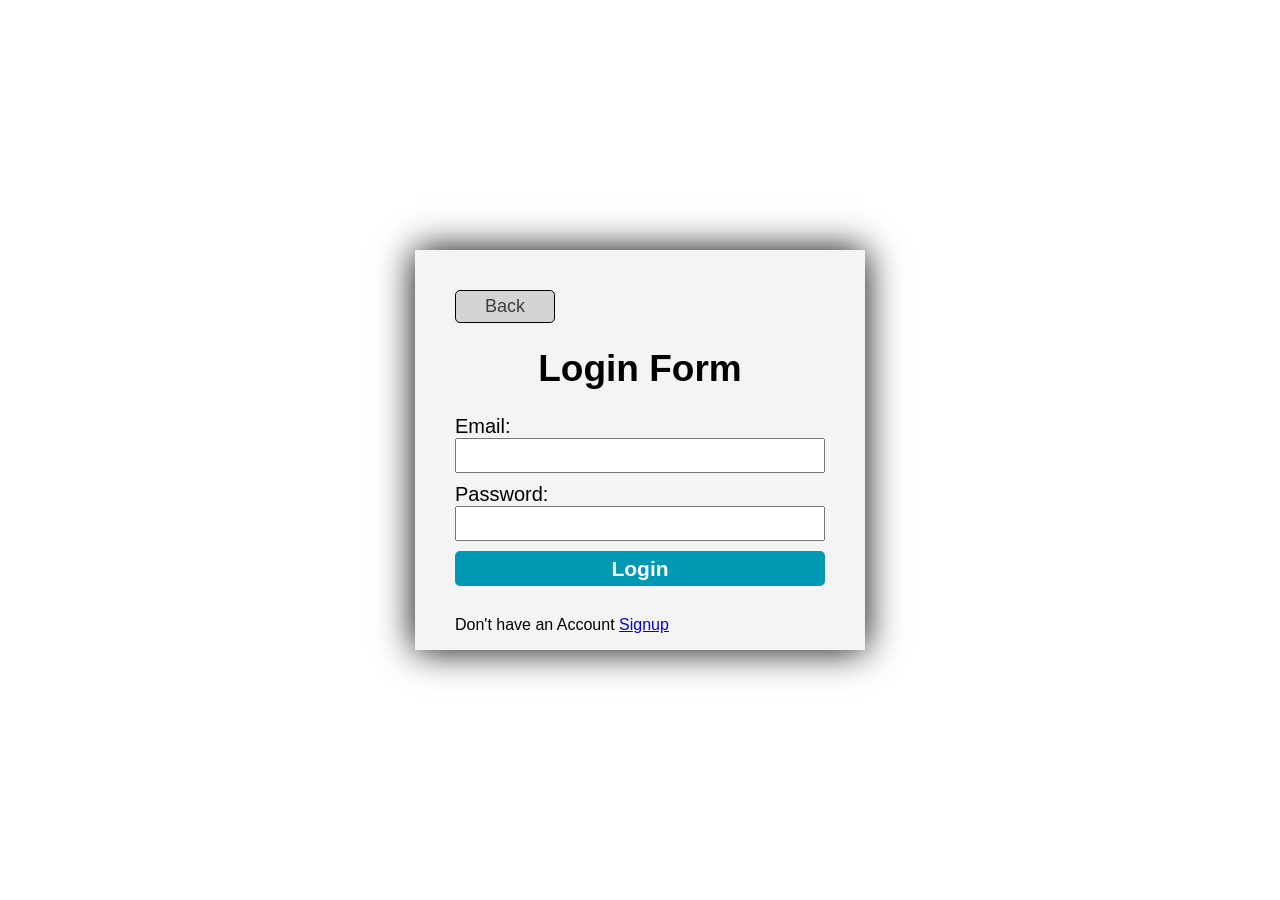
==== login.html @ 1345fcf4 "Add login page with html and css" ====
<!DOCTYPE html>
<html lang="en">
<head>
    <meta charset="UTF-8">
    <meta name="viewport" content="width=device-width, initial-scale=1.0">
    <title>Document</title>
    <link rel="stylesheet" href="login_style.css">
</head>
<body>
    <div class="container">
        <a href="index.html"><button id="back_btn">Back</button></a>
        <h2>Login Form</h2>
        <form method="post">
            <div>
                <label for="email">Email:</label>
            <input type="email" name="email" id="email">
            </div>
           <div>
             <label for="password">Password:</label>
            <input type="password" name="password" id="password">
           </div>
            <button id="login_btn">Login</button>
            <span>Don't have an Account <a href="singup.html">Signup</a></span>
        </form>
    </div>
</body>
</html>
---- login_style.css ----
* {
    margin: 0;
    padding: 0;
    box-sizing: border-box;
    font-family: Arial, Helvetica, sans-serif;
}

body {
    height: 100vh;
    width: 100vw;
    display: flex;
    align-items: center;
    justify-content: center;
    background-color: white;
}

.container {
    display: flex;
    flex-direction: column;
    flex-shrink: 1;
    margin: 30px;
    height: 400px;
    width: 450px;
    border: none;
    padding: 40px;
    gap: 25px;
    box-shadow: 0px 0px 35px black;
    background-color: rgb(245, 244, 244);
}

.container h2 {
    text-align: center;
    font-size: 37px;
}

.container label{
    display: block;
    font-size: 20px;
}

.container div {
    margin-bottom: 10px
}

.container input {
    height: 35px;
    width: 100%;
    font-size: 18px;
}

#login_btn  {
    height: 35px;
    width: 100%;
    background-color: rgb(0, 152, 179);
    color: white;
    font-size: 21px;
    font-weight: 600;
    border: none;
    border-radius: 5px;
    margin-bottom: 30px;
}

#back_btn {
    padding: 5px 20px;
    border: 1px  solid black;
    width: 100px;
    font-size: 18px;
    font-weight: 400;
    border-radius: 5px;
    background-color: rgb(212, 212, 212);
    color: rgb(61, 61, 61);
}
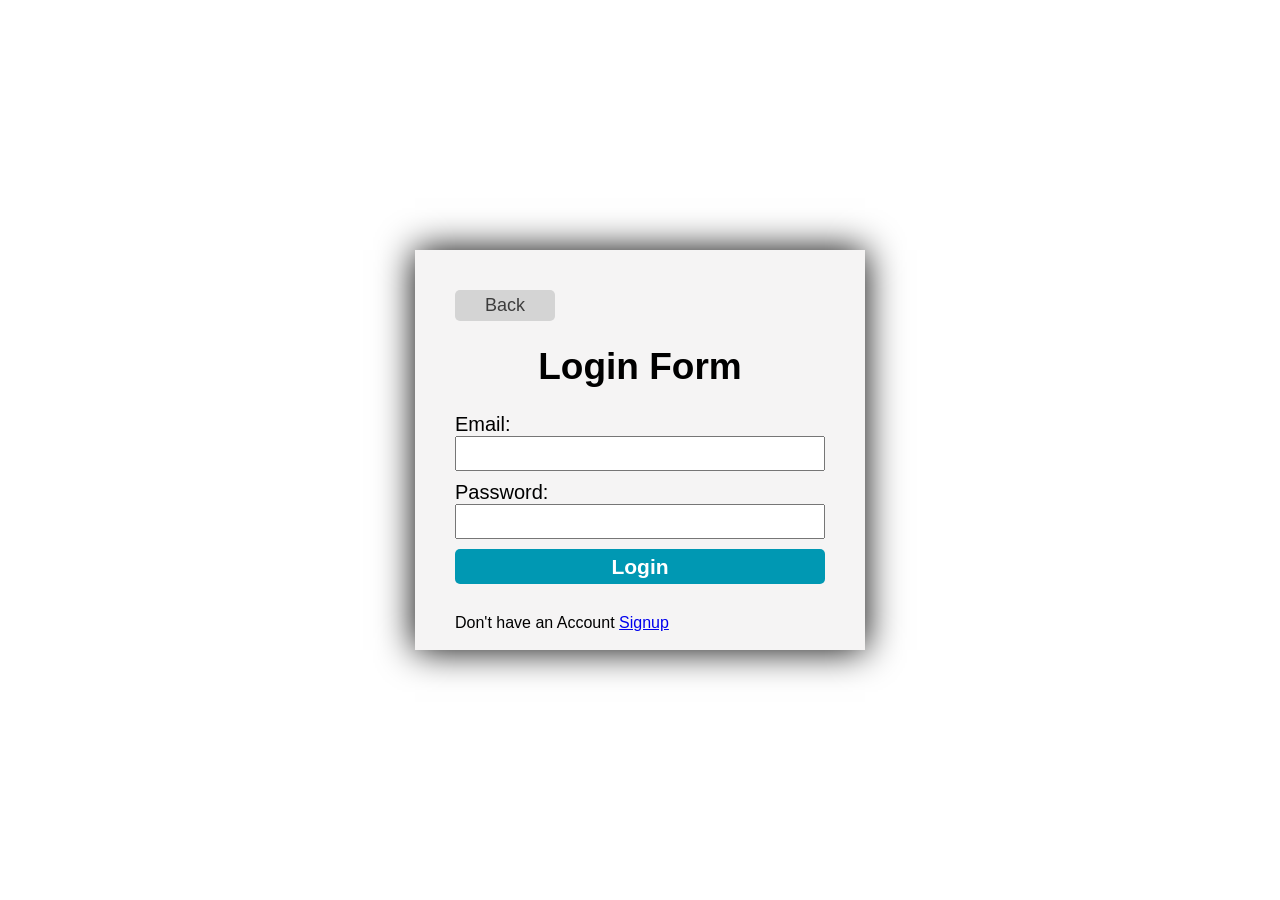
==== commit 08c2c8dd: "Made singup page (html)" ====
--- a/login.html
+++ b/login.html
@@ -3,7 +3,7 @@
 <head>
     <meta charset="UTF-8">
     <meta name="viewport" content="width=device-width, initial-scale=1.0">
-    <title>Document</title>
+    <title>Login: Ramesh</title>
     <link rel="stylesheet" href="login_style.css">
 </head>
 <body>
--- a/login_style.css
+++ b/login_style.css
@@ -62,7 +62,7 @@
 
 #back_btn {
     padding: 5px 20px;
-    border: 1px  solid black;
+    border: none;
     width: 100px;
     font-size: 18px;
     font-weight: 400;
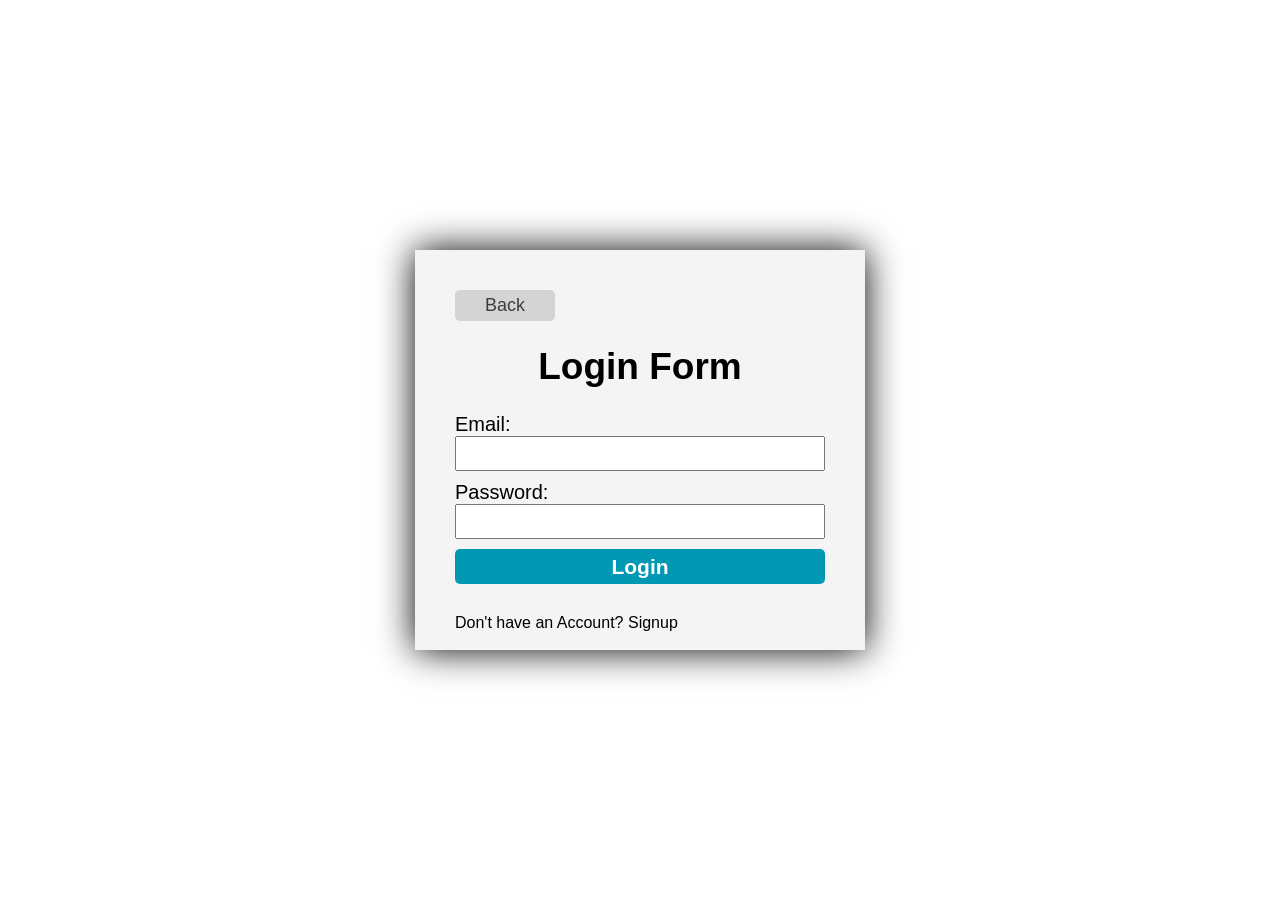
==== commit 2a80e4fd: "Remote the link of account singup" ====
--- a/login.html
+++ b/login.html
@@ -20,7 +20,7 @@
             <input type="password" name="password" id="password">
            </div>
             <button id="login_btn">Login</button>
-            <span>Don't have an Account <a href="singup.html">Signup</a></span>
+            <span>Don't have an Account? Signup</span>
         </form>
     </div>
 </body>
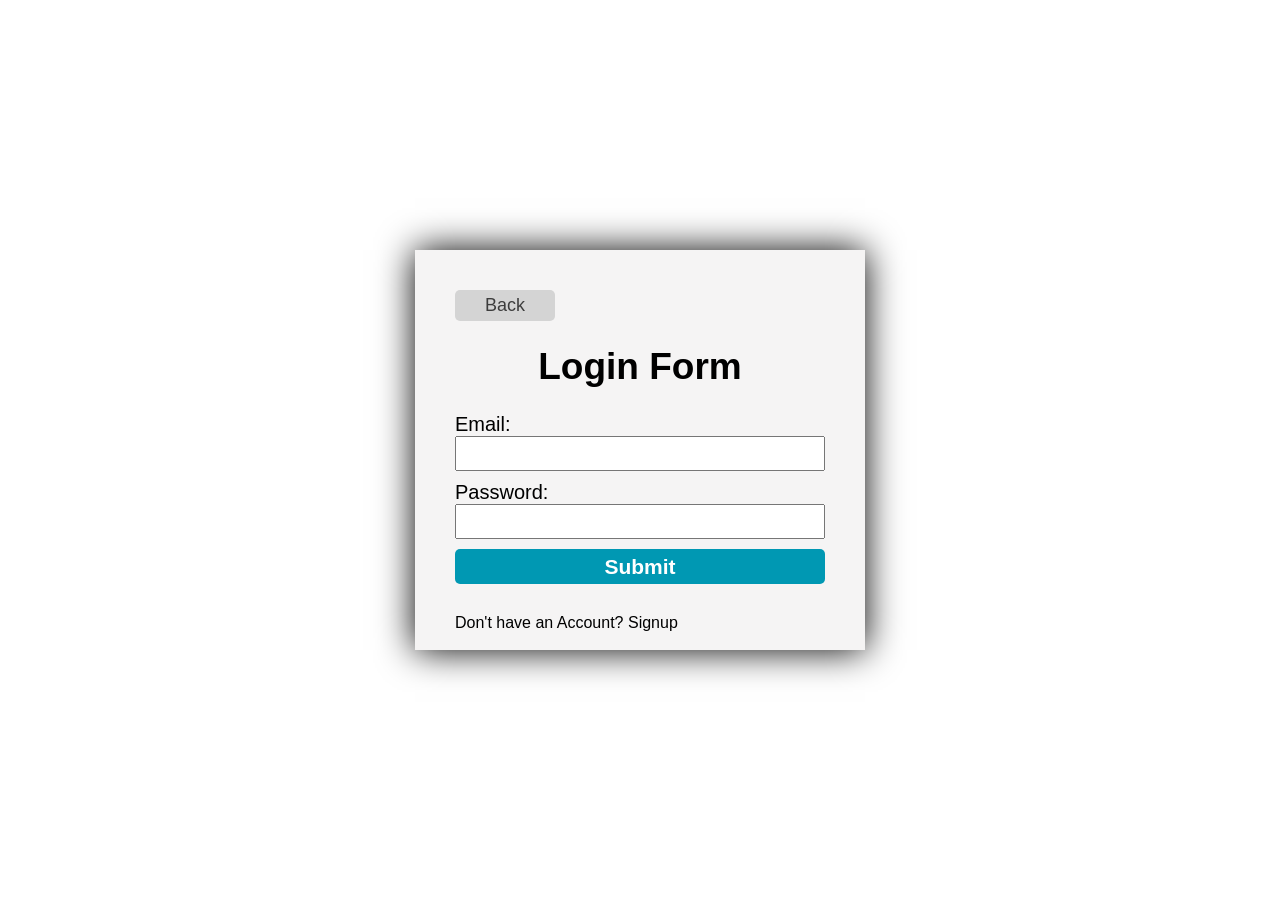
==== commit 4e7ba510: "Changed the login submit buttom that when someone clicks it automaticallly redirects to index.html p" ====
--- a/login.html
+++ b/login.html
@@ -19,7 +19,7 @@
              <label for="password">Password:</label>
             <input type="password" name="password" id="password">
            </div>
-            <button id="login_btn">Login</button>
+             <a href="index.html"><button id="login_btn">Submit</button></a>
             <span>Don't have an Account? Signup</span>
         </form>
     </div>
